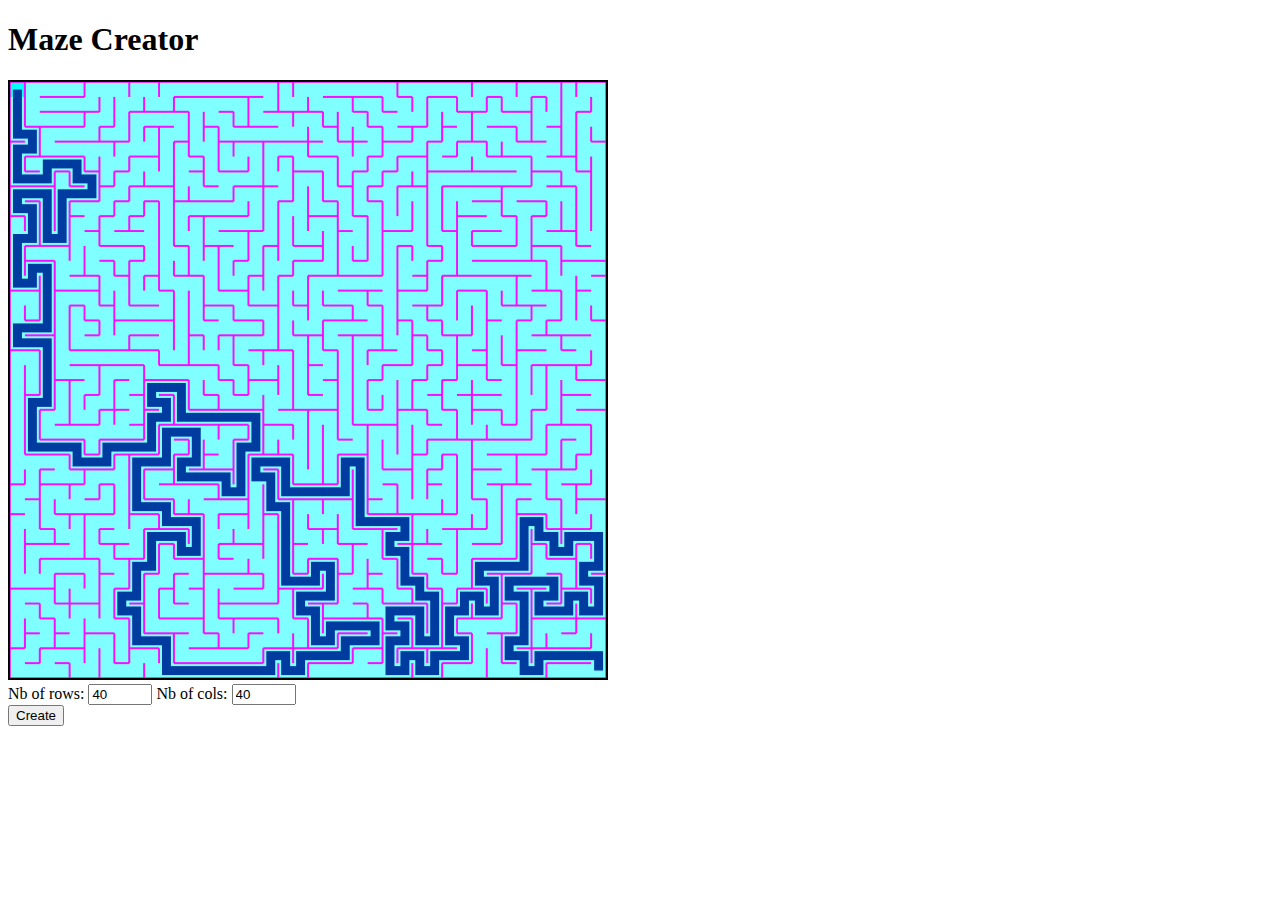
==== index.html @ a0db0740 "Rename Maze_Creator.html to index.html" ====
<!Doctype html>
<html>
<head>
    <meta charset='utf-8'>
    <link rel='stylesheet' type'text/css' href='Maze_Creator.css'>
    <title>Maze Creator </title>
</head>
<body>
    <header>
        <div>
            <h1>Maze Creator</h1>
        </div>
    </header>
    <section>
        <div id='GRAPHIC'>
            <canvas id='CANVAS' width='600px' height='600px'></canvas>
        </div>
        <div id='CONTROL'>
            <form action ="">
                <label for="rows">Nb of rows: </label>
                <input type="number" name="rows" id="rows" value="40" min="1" max="100">
                <label for="cols">Nb of cols: </label>
                <input type="number" name="cols" id="cols" value="40" min="1" max="100">
            </form>
        </div>
    </section>
</body>
<script src="Maze_Creator.js"></script>
</html>
---- Maze_Creator.css ----
*, *:before, *:after {
    box-sizing: border-box;
}

title {
    align-items:    center;
    text-align:     center;
    border:         1px solid black;
}

#CANVAS {
    width:  600px;
    height: 600px;
    min-width:  600px;
    min-height: 600px;
    border: 2px solid black;
}
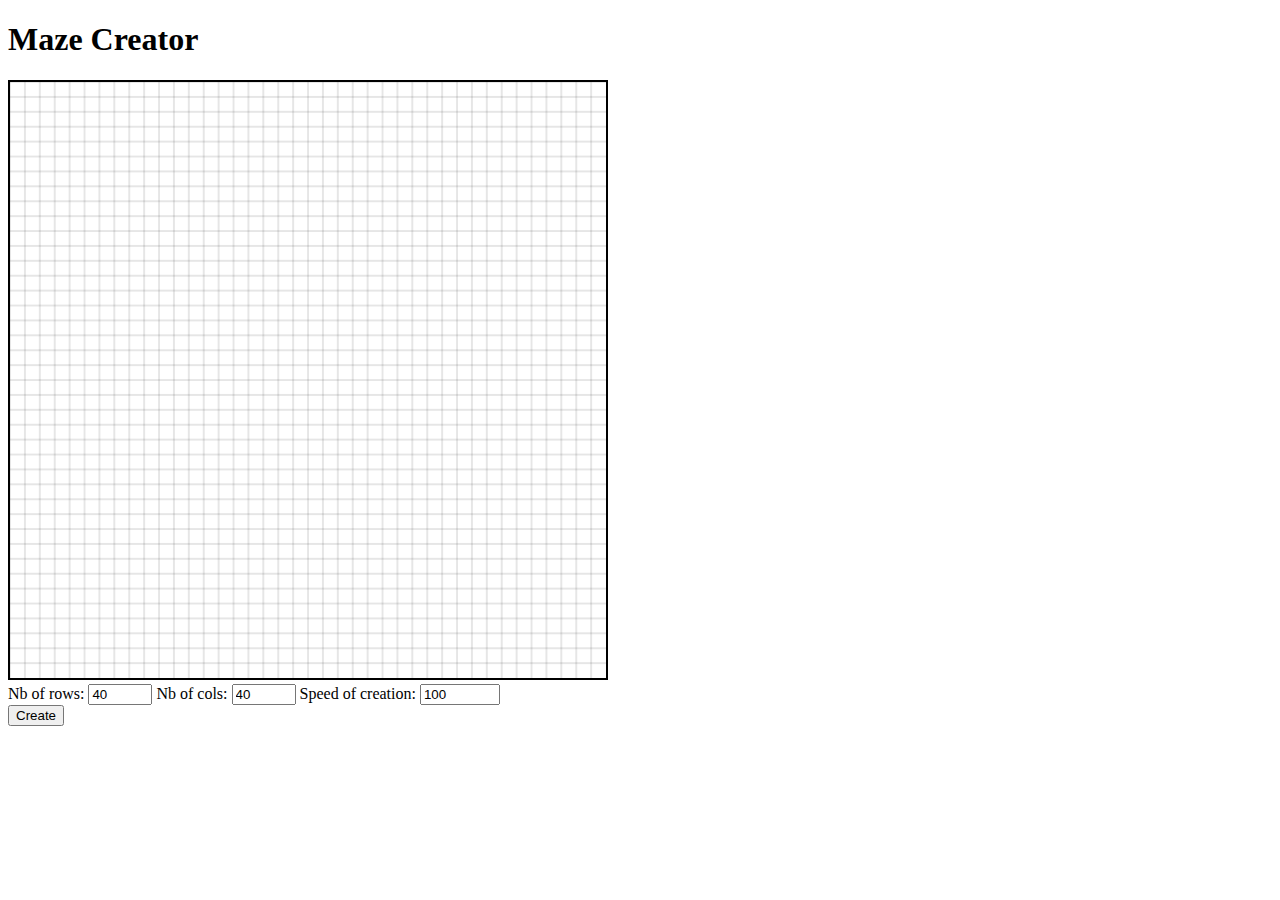
==== commit e9d9f192: "creationSpeed control" ====
--- a/index.html
+++ b/index.html
@@ -21,6 +21,9 @@
                 <input type="number" name="rows" id="rows" value="40" min="1" max="100">
                 <label for="cols">Nb of cols: </label>
                 <input type="number" name="cols" id="cols" value="40" min="1" max="100">
+                <label for="creationSpeed">Speed of creation: </label>
+                <input type="number" name="creationSpeed" id="creationSpeed" value="100"
+                min="1" max="10000">
             </form>
         </div>
     </section>
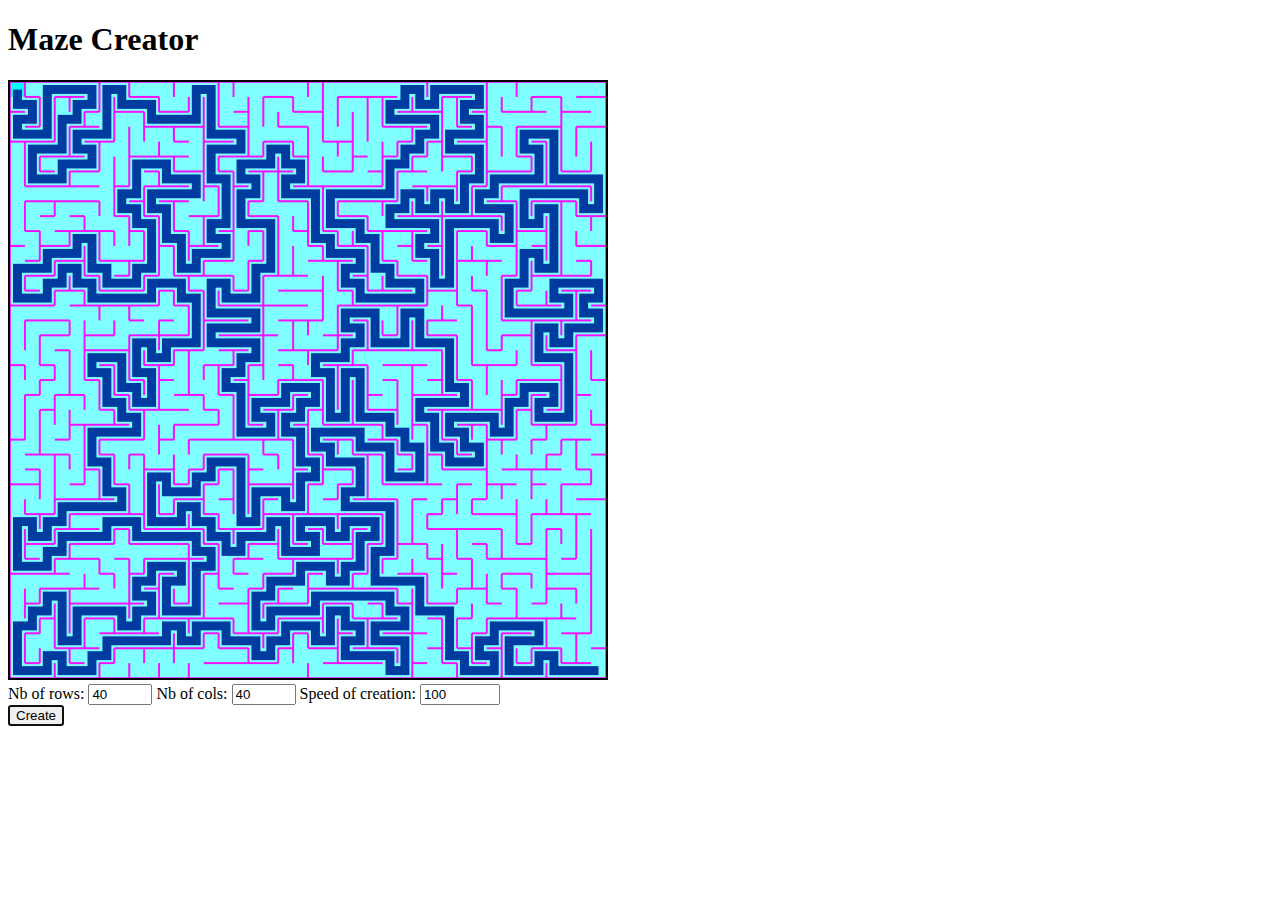
==== commit 3eaa181a: "create start with focus" ====
--- a/index.html
+++ b/index.html
@@ -25,6 +25,7 @@
                 <input type="number" name="creationSpeed" id="creationSpeed" value="100"
                 min="1" max="10000">
             </form>
+            <button id="Create">Create</button>
         </div>
     </section>
 </body>
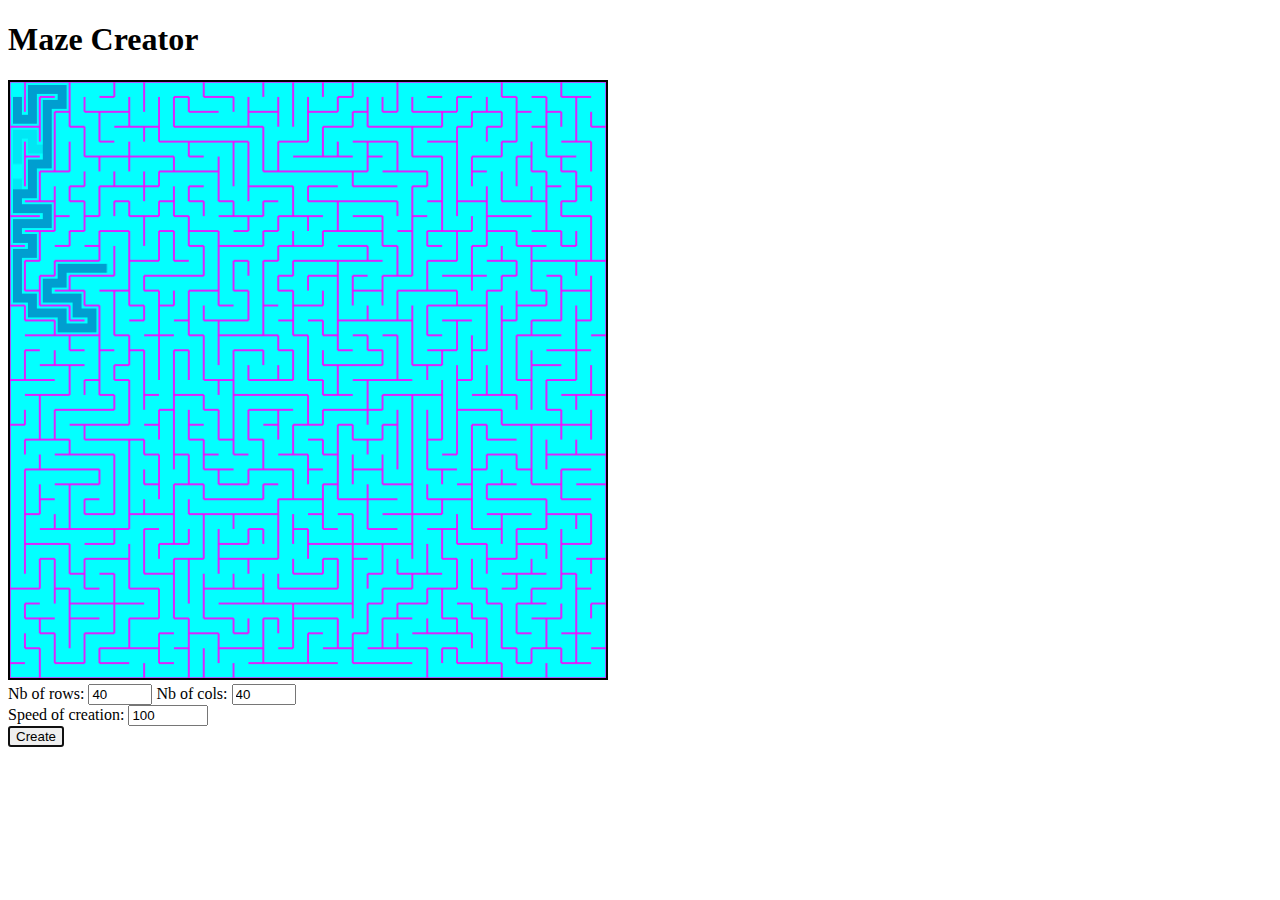
==== commit 69d75547: "resolve with animation" ====
--- a/index.html
+++ b/index.html
@@ -16,15 +16,17 @@
             <canvas id='CANVAS' width='600px' height='600px'></canvas>
         </div>
         <div id='CONTROL'>
-            <form action ="">
+            <div id='size'>
                 <label for="rows">Nb of rows: </label>
                 <input type="number" name="rows" id="rows" value="40" min="1" max="100">
                 <label for="cols">Nb of cols: </label>
                 <input type="number" name="cols" id="cols" value="40" min="1" max="100">
+            </div>
+            <div id='animation'>
                 <label for="creationSpeed">Speed of creation: </label>
                 <input type="number" name="creationSpeed" id="creationSpeed" value="100"
                 min="1" max="10000">
-            </form>
+            </div>
             <button id="Create">Create</button>
         </div>
     </section>
--- a/Maze_Creator.css
+++ b/Maze_Creator.css
@@ -15,3 +15,6 @@
     min-height: 600px;
     border: 2px solid black;
 }
+
+#CONTROL {
+}
